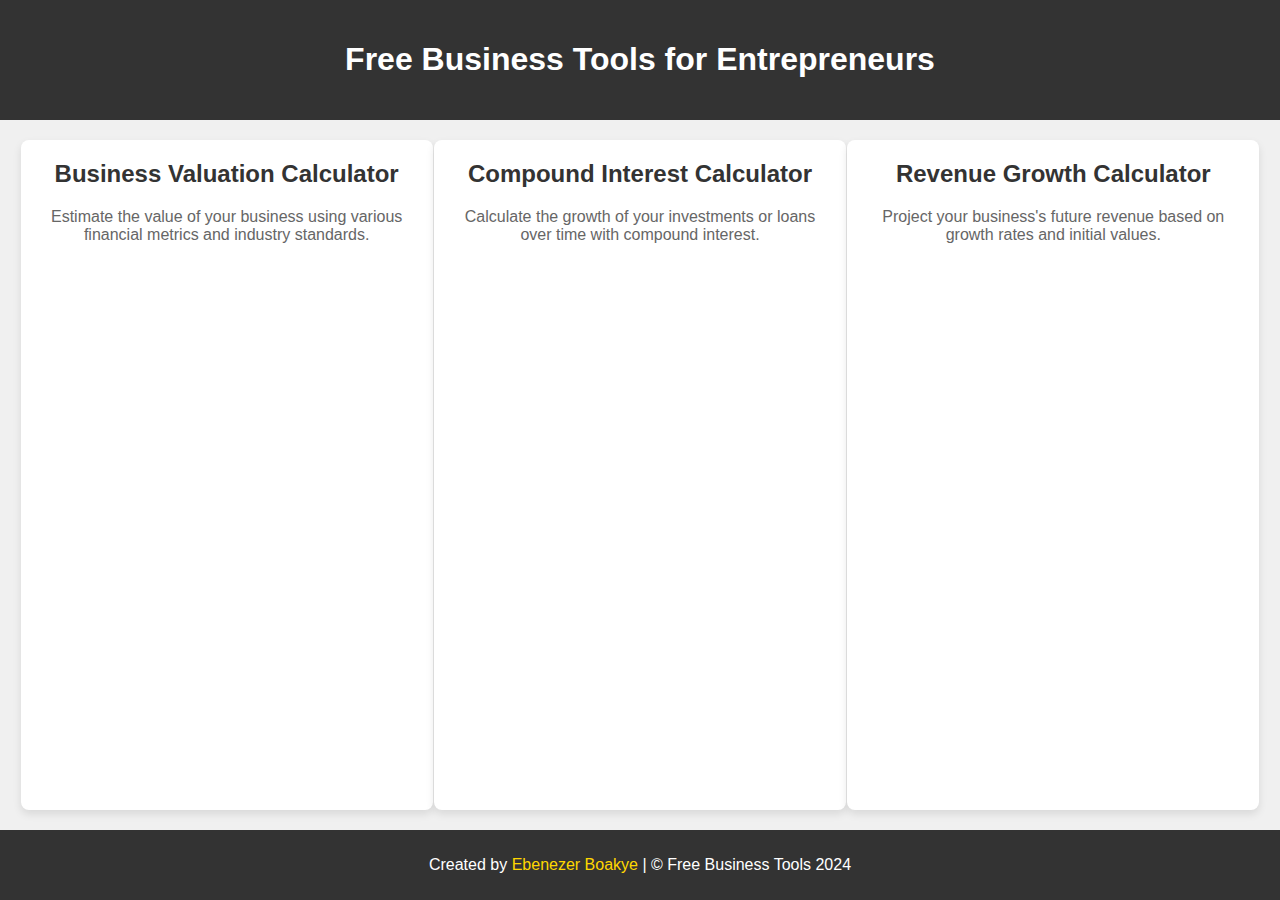
==== index.html @ 95ae4430 "Update landing page banner color and improve responsiveness" ====
<!DOCTYPE html>
<html lang="en">
<head>
    <meta charset="UTF-8">
    <meta name="viewport" content="width=device-width, initial-scale=1.0">
    <title>Free Business Tools</title>
    <link rel="stylesheet" href="styles.css">
</head>
<body>
    <div class="banner">
        <h1>Free Business Tools for Entrepreneurs</h1>
    </div>
    <div class="tools-container">
        <div class="tool" onclick="location.href='business-valuation-calculator.html';">
            <h2>Business Valuation Calculator</h2>
            <p>Estimate the value of your business using various financial metrics and industry standards.</p>
        </div>
        <div class="tool" onclick="location.href='compound-interest-calculator.html';">
            <h2>Compound Interest Calculator</h2>
            <p>Calculate the growth of your investments or loans over time with compound interest.</p>
        </div>
        <div class="tool" onclick="location.href='revenue-growth-calculator.html';">
            <h2>Revenue Growth Calculator</h2>
            <p>Project your business's future revenue based on growth rates and initial values.</p>
        </div>
    </div>
    <footer class="footer">
        <p>Created by <a href="https://eboakye.me/#home">Ebenezer Boakye</a> | &copy; Free Business Tools 2024</p>
    </footer>
</body>
</html>
---- styles.css ----
/* Homepage css */

body {
    font-family: Arial, sans-serif;
    margin: 0;
    padding: 0;
    background-color: #f0f0f0;
    display: flex;
    flex-direction: column;
    min-height: 100vh;
}
.banner {
    background-color: #333;
    color: white;
    text-align: center;
    padding: 20px;
}
.banner a, .footer a {
    color: #ffd700;
    text-decoration: none;
}
.tools-container {
    display: flex;
    justify-content: space-around;
    padding: 20px;
    flex-grow: 1;
}
.tool {
    background-color: white;
    border-radius: 8px;
    padding: 20px;
    width: 30%;
    text-align: center;
    transition: transform 0.3s ease;
    box-shadow: 0 4px 8px rgba(0,0,0,0.1);
}
.tool:hover {
    transform: scale(1.05);
}
.tool h2 {
    margin-top: 0;
    color: #333;
}
.tool p {
    color: #666;
}
.footer {
    background-color: #333;
    color: white;
    text-align: center;
    padding: 10px;
    margin-top: auto;
}
/* Responsive design */
@media screen and (max-width: 480px) {
    .banner h1 {
        font-size: 1.2em;
    }

    .tools-container {
        padding: 10px;
    }

    .tool {
        width: calc(100% - 20px);
        padding: 15px;
        margin: 10px 0;
    }

    .tool h2 {
        font-size: 1.1em;
        margin-bottom: 5px;
    }

    .tool p {
        font-size: 0.9em;
        margin: 0;
    }

    .footer p {
        font-size: 0.8em;
    }
}
/* End of Homepage css */
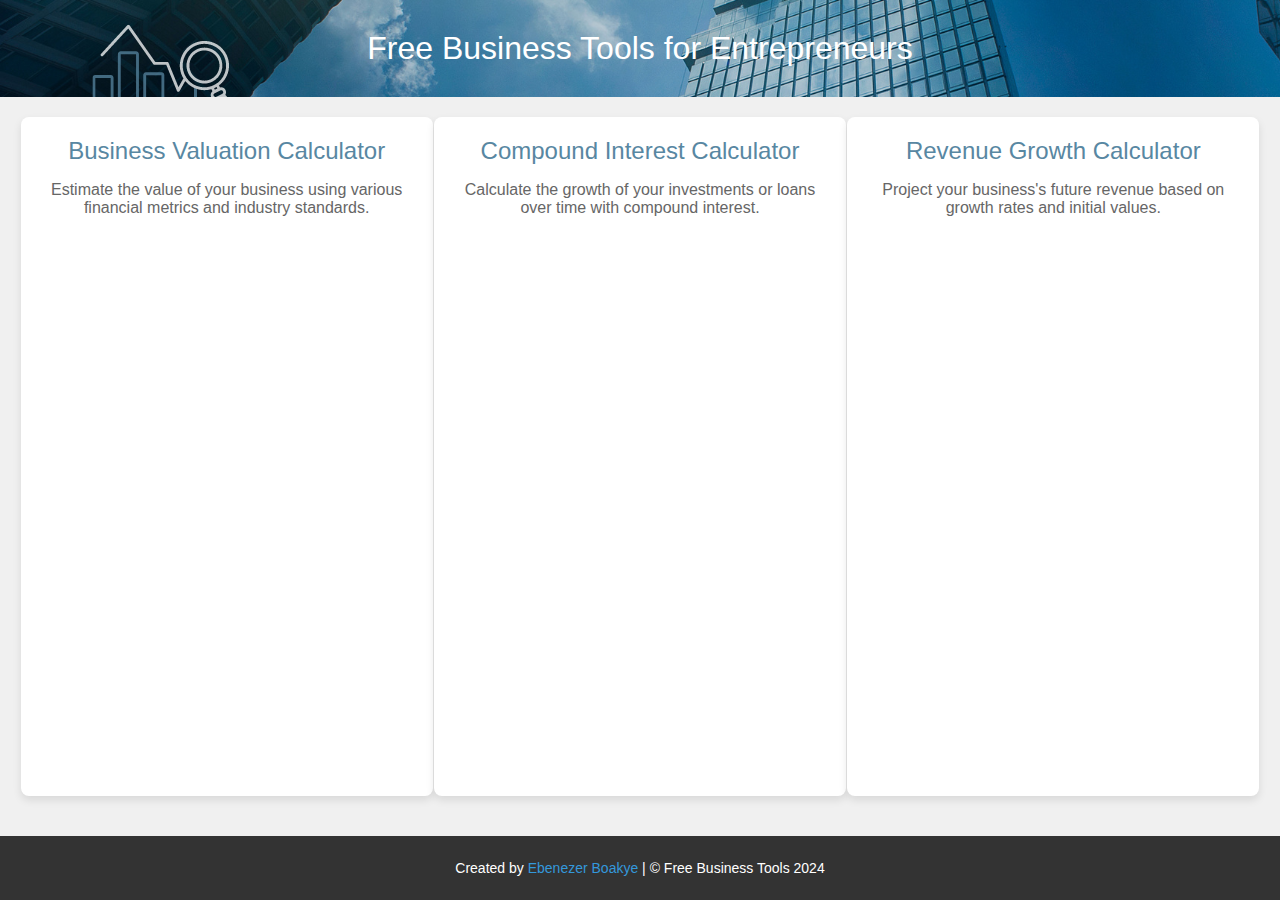
==== commit 51f4fc2a: "Update landing page banner color and improve responsiveness" ====
--- a/index.html
+++ b/index.html
@@ -6,20 +6,20 @@
     <title>Free Business Tools</title>
     <link rel="stylesheet" href="styles.css">
 </head>
-<body>
+<body class="home">
     <div class="banner">
         <h1>Free Business Tools for Entrepreneurs</h1>
     </div>
     <div class="tools-container">
-        <div class="tool" onclick="location.href='business-valuation-calculator.html';">
+        <div class="tool" onclick="location.href='business_valuation.html';">
             <h2>Business Valuation Calculator</h2>
             <p>Estimate the value of your business using various financial metrics and industry standards.</p>
         </div>
-        <div class="tool" onclick="location.href='compound-interest-calculator.html';">
+        <div class="tool" onclick="location.href='compound_interest.html';">
             <h2>Compound Interest Calculator</h2>
             <p>Calculate the growth of your investments or loans over time with compound interest.</p>
         </div>
-        <div class="tool" onclick="location.href='revenue-growth-calculator.html';">
+        <div class="tool" onclick="location.href='revenue_growth.html';">
             <h2>Revenue Growth Calculator</h2>
             <p>Project your business's future revenue based on growth rates and initial values.</p>
         </div>
--- a/styles.css
+++ b/styles.css
@@ -1,7 +1,7 @@
 
 /* Homepage css */
 
-body {
+.home {
     font-family: Arial, sans-serif;
     margin: 0;
     padding: 0;
@@ -10,15 +10,12 @@
     flex-direction: column;
     min-height: 100vh;
 }
+/* Remove the closing curly brace */
 .banner {
-    background-color: #333;
+    background-image: url(static/asssets/banner1.png);
     color: white;
     text-align: center;
     padding: 20px;
-}
-.banner a, .footer a {
-    color: #ffd700;
-    text-decoration: none;
 }
 .tools-container {
     display: flex;
@@ -40,7 +37,7 @@
 }
 .tool h2 {
     margin-top: 0;
-    color: #333;
+    color:#5887a2;
 }
 .tool p {
     color: #666;
@@ -82,4 +79,411 @@
         font-size: 0.8em;
     }
 }
-/* End of Homepage css */+/* End of Homepage css */
+/* Home Button Styling */
+.home-button {
+    display: inline-block;
+    margin: 20px;
+    padding: 10px 15px;
+    background-color: #3498db;
+    color: #fff;
+    text-decoration: none;
+    font-size: 16px;
+    border-radius: 4px;
+}
+
+.home-button:hover {
+    background-color: #2980b9;
+}
+
+/* revenue_growth styling */
+/* Base styles */
+.rev {
+    margin: 0;
+    font-family: 'Segoe UI', Tahoma, Geneva, Verdana, sans-serif;
+    background-color: #f4f7f9;
+    color: #333;
+}
+
+.calculator-container {
+    display: flex;
+    flex-direction: column;
+    max-width: 1200px;
+    margin: 20px auto;
+    padding: 20px;
+    box-sizing: border-box;
+    background-color: #fff;
+    border-radius: 8px;
+    box-shadow: 0 2px 5px rgba(0,0,0,0.1);
+}
+
+/* Layout for larger screens */
+@media (min-width: 768px) {
+    .calculator-container {
+        flex-direction: column;
+        align-items: center;
+    }
+    .inner-container {
+        display: flex;
+        flex-direction: row;
+        width: 100%;
+    }
+    .input-section, .chart-section {
+        flex: 1;
+        padding: 20px;
+    }
+    .input-section {
+        max-width: 400px;
+    }
+}
+
+/* Input section styling */
+.input-section {
+    display: flex;
+    flex-direction: column;
+}
+
+.input-section h2 {
+    margin-top: 0;
+    color: #2c3e50;
+}
+
+.input-section label {
+    font-weight: bold;
+    margin-top: 15px;
+}
+
+.input-section input,
+.input-section select,
+.input-section button {
+    width: 100%;
+    padding: 10px;
+    margin-top: 5px;
+    border: 1px solid #ccc;
+    border-radius: 4px;
+    box-sizing: border-box;
+    font-size: 16px;
+}
+
+.input-section button {
+    margin-top: 20px;
+    background-color: #3498db;
+    color: #fff;
+    border: none;
+    cursor: pointer;
+    font-size: 18px;
+    transition: background-color 0.3s;
+}
+
+.input-section button:hover {
+    background-color: #2980b9;
+}
+
+/* Download button styling */
+.download-button {
+    margin-top: 10px;
+    background-color: #2ecc71;
+}
+
+.download-button:hover {
+    background-color: #27ae60;
+}
+
+/* Chart section styling */
+.chart-section {
+    display: flex;
+    flex-direction: column;
+    justify-content: center;
+    align-items: center;
+}
+
+#growthChart {
+    width: 100%;
+    max-width: 1000px;
+    height: 600px;
+}
+
+/* Footer styling */
+.footer {
+    text-align: center;
+    margin-top: 20px;
+    font-size: 14px;
+}
+
+.footer a {
+    color: #3498db;
+    text-decoration: none;
+}
+
+.footer a:hover {
+    text-decoration: underline;
+}
+
+/* Responsive styling for smaller screens */
+@media (max-width: 767px) {
+    .calculator-container {
+        padding: 10px;
+    }
+    .input-section button {
+        font-size: 16px;
+    }
+    #growthChart {
+        height: 400px;
+    }
+    .inner-container {
+        flex-direction: column;
+    }
+}
+/* End of revenue_growth styling */
+
+/*business_valuation styling*/
+.value {
+    margin: 0;
+    font-family: 'Segoe UI', Tahoma, Geneva, Verdana, sans-serif;
+    background-color: #f4f7f9;
+    color: #333;
+}
+
+h2 {
+    text-align: center;
+    margin-top: 20px;
+}
+
+#widget-container {
+    background-color: white;
+    border-radius: 8px;
+    box-shadow: 0 2px 5px rgba(0,0,0,0.1);
+    max-width: 1000px;
+    margin: 0 auto;
+    padding: 20px;
+}
+
+#input-container, #chart-container {
+    width: 100%;
+    box-sizing: border-box;
+}
+
+#input-container {
+    box-shadow: 0 2px 5px rgba(0,0,0,0.1);
+    background-color: #f8f9fa;
+    padding: 20px;
+    border-radius: 8px;
+    max-width: 500px;
+    margin: 0 auto;
+}
+
+#input-container label {
+    display: block;
+    margin-top: 15px;
+    font-weight: bold;
+}
+
+#input-container input {
+    width: 100%;
+    padding: 10px;
+    margin-top: 5px;
+    box-sizing: border-box;
+    border: 1px solid #ced4da;
+    border-radius: 4px;
+}
+
+#input-container button {
+    margin-top: 20px;
+    padding: 12px 20px;
+    cursor: pointer;
+    border: none;
+    border-radius: 4px;
+    background-color: #3498db;
+    color: #fff;
+    font-size: 16px;
+}
+
+#input-container button:hover {
+    background-color: #2980b9;
+}
+
+#download-button {
+    background-color: #28a745;
+    margin-left: 10px;
+}
+
+#download-button:hover {
+    background-color: #218838;
+}
+
+#chart-container {
+    margin-top: 40px;
+    position: relative;
+    height: 500px; /* Added height to ensure the chart displays */
+}
+
+#valuation-chart {
+    width: 100% !important;
+    height: 100% !important; /* Adjusted to fill the parent container */
+}
+
+#current-valuation {
+    text-align: center;
+    margin-bottom: 20px;
+    font-size: 20px;
+}
+
+#valuation-amount {
+    color: #007bff;
+}
+
+.footer {
+    text-align: center;
+    margin-top: 20px;
+    font-size: 14px;
+}
+
+.footer a {
+    color: #3498db;
+    text-decoration: none;
+}
+
+.footer a:hover {
+    text-decoration: underline;
+}
+
+@media (min-width: 768px) {
+    #widget-container {
+        width: 80%;
+    }
+}
+
+@media (min-width: 992px) {
+    #widget-container {
+        width: 70%;
+    }
+}
+/* End of business_valuation styling */
+
+/* compound_interest styling*/
+ /* General Styles */
+.compound{
+    margin: 0;
+    font-family: 'Segoe UI', Tahoma, Geneva, Verdana, sans-serif;
+    background-color: #f4f7f9;
+    color: #333;
+}
+h1, h2, h3 {
+    margin: 10px 0;
+    font-weight: normal;
+}
+/* Title */
+.widget-title {
+    text-align: center;
+    font-size: 2em;
+    margin-bottom: 20px;
+}
+/* Widget Container */
+.widget-container {
+    display: flex;
+    flex-direction: column;
+    align-items: center;
+    max-width: 1200px;
+    margin: 0 auto;
+    padding: 20px;
+    background-color: white;
+    border-radius: 8px;
+    box-shadow: 0 2px 5px rgba(0,0,0,0.1);
+}
+/* Input and Output Sections */
+.input-section, .output-section {
+    width: 100%;
+}
+.input-section {
+    margin-right: 0;
+    box-shadow: 0 2px 5px rgba(0,0,0,0.1);
+    background-color: #f9f9f9;
+    padding: 20px;
+    border-radius: 5px;
+}
+.input-section label {
+    display: block;
+    margin-top: 10px;
+    font-weight: bold;
+}
+.input-section input,
+.input-section select {
+    width: 100%;
+    padding: 8px;
+    margin-top: 5px;
+    border: 1px solid #ccc;
+    border-radius: 4px;
+}
+.input-section button {
+    margin-top: 20px;
+    padding: 10px 15px;
+    cursor: pointer;
+    background-color:  #3498db;
+    color: #fff;
+    border: none;
+    margin-right: 10px;
+    border-radius: 4px;
+}
+.input-section button:hover {
+    background-color: #2980b9;
+}
+/* Output Section */
+.output-section {
+    margin-top: 30px;
+}
+.output-values {
+    display: flex;
+    justify-content: space-around;
+    flex-wrap: wrap;
+    margin-bottom: 20px;
+}
+.output-values h3 {
+    font-size: 1em;
+    margin: 10px;
+}
+.output-values span {
+    color: #007BFF;
+    font-weight: bold;
+}
+/* Canvas Styling */
+#balanceChart {
+    max-height: 600px; /* Increased max height for larger graph */
+}
+/* Footer */
+.footer {
+    text-align: center;
+    margin-top: 20px;
+    font-size: 14px;
+}
+
+.footer a {
+    color: #3498db;
+    text-decoration: none;
+}
+
+.footer a:hover {
+    text-decoration: underline;
+}
+/* Responsive Design */
+@media (min-width: 768px) {
+    .input-section, .output-section {
+        width: 100%;
+    }
+    .widget-container {
+        display: flex;
+        flex-direction: column;
+    }
+}
+@media (min-width: 992px) {
+    .widget-container {
+        flex-direction: column; /* Changed to stack vertically */
+    }
+    .input-section {
+        width: 100%; /* Full width for input section */
+        margin-right: 0;
+    }
+    .output-section {
+        width: 100%; /* Full width for output section */
+        margin-left: 0;
+    }
+}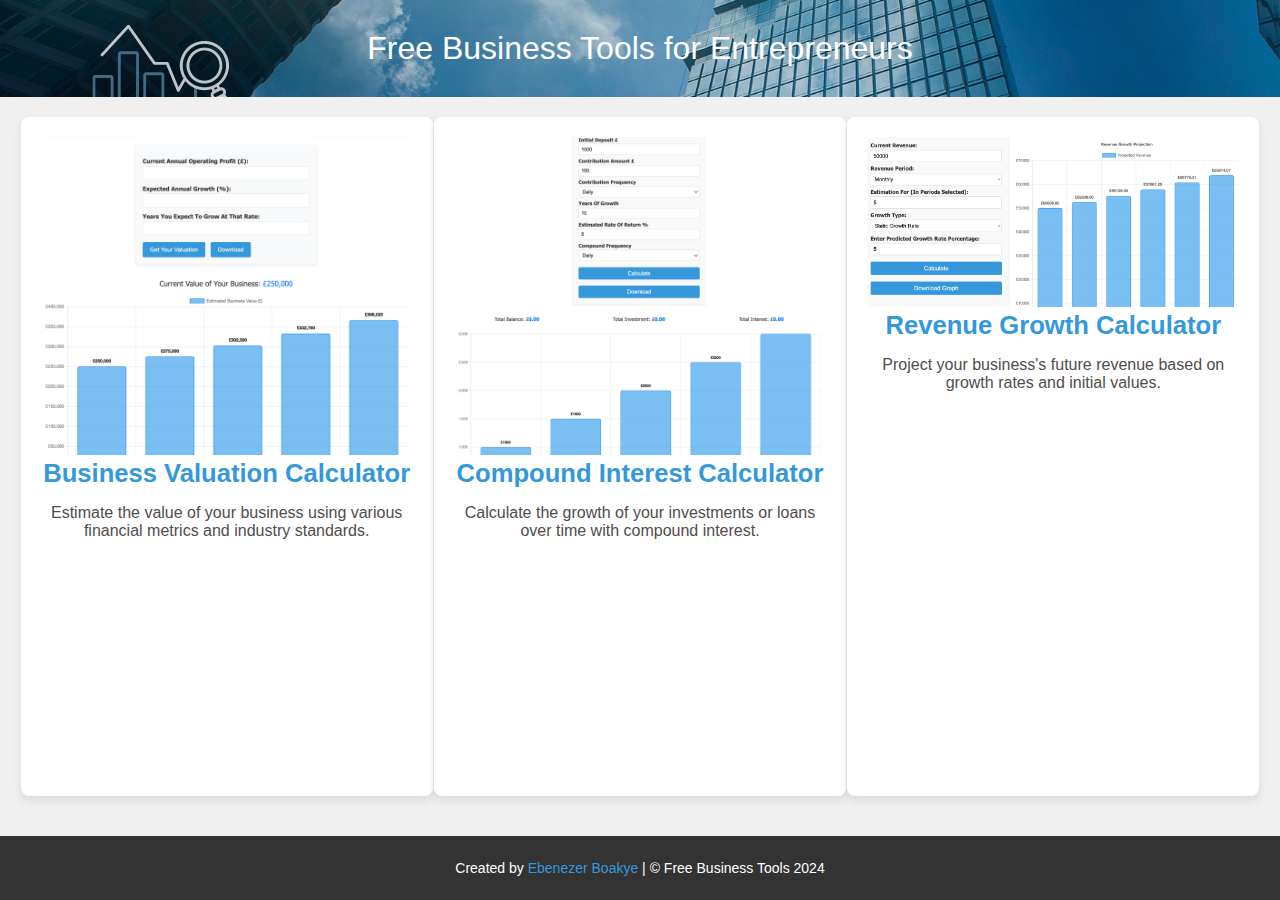
==== commit 2c42569a: "Update chart colors and add border radius for consistency" ====
--- a/index.html
+++ b/index.html
@@ -12,14 +12,17 @@
     </div>
     <div class="tools-container">
         <div class="tool" onclick="location.href='business_valuation.html';">
+            <img src="static/asssets/business_value.png" alt="Compound Interest Calculator">
             <h2>Business Valuation Calculator</h2>
             <p>Estimate the value of your business using various financial metrics and industry standards.</p>
         </div>
         <div class="tool" onclick="location.href='compound_interest.html';">
+            <img src="static/asssets/compound_interest.png" alt="Compound Interest Calculator">
             <h2>Compound Interest Calculator</h2>
             <p>Calculate the growth of your investments or loans over time with compound interest.</p>
         </div>
         <div class="tool" onclick="location.href='revenue_growth.html';">
+            <img src="static/asssets/revenue_growth.png" alt="Revenue Growth Calculator">
             <h2>Revenue Growth Calculator</h2>
             <p>Project your business's future revenue based on growth rates and initial values.</p>
         </div>
--- a/styles.css
+++ b/styles.css
@@ -36,11 +36,19 @@
     transform: scale(1.05);
 }
 .tool h2 {
+    font-weight: bold;
+    font-size: 1.6em;
+    font-style: bold;
     margin-top: 0;
-    color:#5887a2;
+    color:#3498db;
 }
 .tool p {
-    color: #666;
+    color: #504d4d;
+}
+.tool img {
+    width: 100%;
+    height: auto;
+    border-radius: 8px 8px 0 0; /* Rounded corners at the top */
 }
 .footer {
     background-color: #333;
@@ -50,9 +58,10 @@
     margin-top: auto;
 }
 /* Responsive design */
-@media screen and (max-width: 480px) {
-    .banner h1 {
-        font-size: 1.2em;
+@media (max-width: 600px) {
+    .tools-container {
+        flex-direction: column;
+        align-items: center;
     }
 
     .tools-container {
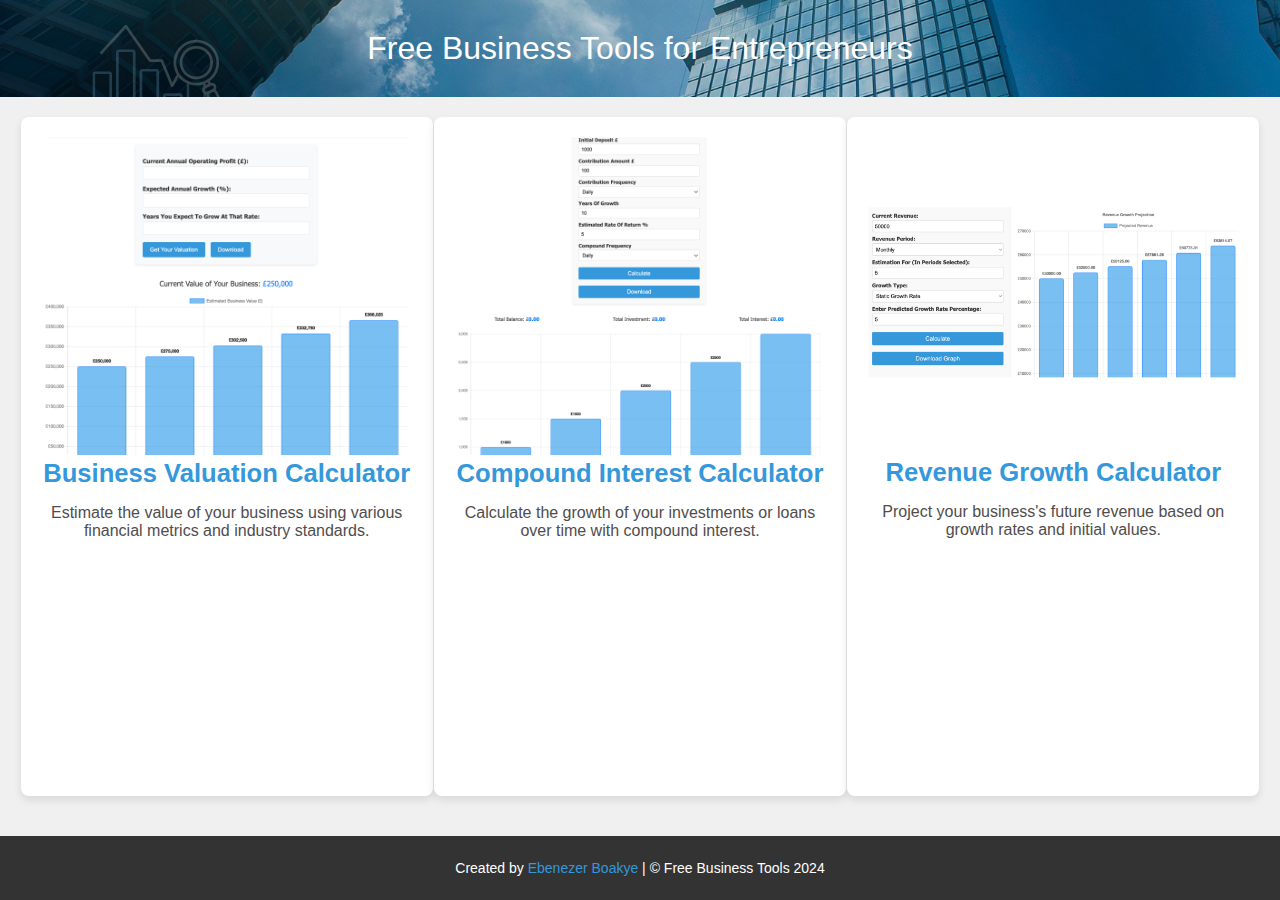
==== commit 14b5f921: "chore: Update landing page banner color, improve responsiveness, and add scroll-to-top button" ====
--- a/index.html
+++ b/index.html
@@ -2,8 +2,9 @@
 <html lang="en">
 <head>
     <meta charset="UTF-8">
+    <title>Free Business Tools</title>
     <meta name="viewport" content="width=device-width, initial-scale=1.0">
-    <title>Free Business Tools</title>
+    <!-- Include your stylesheet -->
     <link rel="stylesheet" href="styles.css">
 </head>
 <body class="home">
@@ -12,7 +13,7 @@
     </div>
     <div class="tools-container">
         <div class="tool" onclick="location.href='business_valuation.html';">
-            <img src="static/asssets/business_value.png" alt="Compound Interest Calculator">
+            <img src="static/asssets/business_value.png" alt="Business Valuation Calculator">
             <h2>Business Valuation Calculator</h2>
             <p>Estimate the value of your business using various financial metrics and industry standards.</p>
         </div>
@@ -22,7 +23,7 @@
             <p>Calculate the growth of your investments or loans over time with compound interest.</p>
         </div>
         <div class="tool" onclick="location.href='revenue_growth.html';">
-            <img src="static/asssets/revenue_growth.png" alt="Revenue Growth Calculator">
+            <img src="static/asssets/revenue_growth2.png" alt="Revenue Growth Calculator">
             <h2>Revenue Growth Calculator</h2>
             <p>Project your business's future revenue based on growth rates and initial values.</p>
         </div>
@@ -30,5 +31,11 @@
     <footer class="footer">
         <p>Created by <a href="https://eboakye.me/#home">Ebenezer Boakye</a> | &copy; Free Business Tools 2024</p>
     </footer>
+
+    <!-- Scroll to Top Button -->
+    <button id="scrollToTopBtn" class="scroll-to-top-btn" aria-label="Scroll to Top">&#8679;</button>
+
+    <!-- Include your script file -->
+    <script src="script_home.js"></script>
 </body>
-</html>+</html>
--- a/styles.css
+++ b/styles.css
@@ -12,7 +12,7 @@
 }
 /* Remove the closing curly brace */
 .banner {
-    background-image: url(static/asssets/banner1.png);
+    background-image: url(static/asssets/banner2.png);
     color: white;
     text-align: center;
     padding: 20px;
@@ -88,6 +88,36 @@
         font-size: 0.8em;
     }
 }
+/* Scroll to Top Button Styles */
+.scroll-to-top-btn {
+    position: fixed;
+    bottom: 60px;
+    right: 20px;
+    display: none; /* Hidden by default */
+    background-color: #3498db;
+    color: #fff;
+    border: none;
+    border-radius: 50%;
+    padding: 15px;
+    font-size: 24px;
+    cursor: pointer;
+    z-index: 100;
+    opacity: 0.8;
+}
+
+/* Hover effect */
+.scroll-to-top-btn:hover {
+    background-color: #2980b9;
+    opacity: 1;
+}
+
+/* Show the button on mobile devices when needed */
+@media (max-width: 600px) {
+    .scroll-to-top-btn.show {
+        display: block;
+    }
+}
+
 /* End of Homepage css */
 /* Home Button Styling */
 .home-button {
@@ -115,8 +145,6 @@
 }
 
 .calculator-container {
-    display: flex;
-    flex-direction: column;
     max-width: 1200px;
     margin: 20px auto;
     padding: 20px;
@@ -126,30 +154,19 @@
     box-shadow: 0 2px 5px rgba(0,0,0,0.1);
 }
 
-/* Layout for larger screens */
-@media (min-width: 768px) {
-    .calculator-container {
-        flex-direction: column;
-        align-items: center;
-    }
-    .inner-container {
-        display: flex;
-        flex-direction: row;
-        width: 100%;
-    }
-    .input-section, .chart-section {
-        flex: 1;
-        padding: 20px;
-    }
-    .input-section {
-        max-width: 400px;
-    }
+/* Added display: flex to .inner-container */
+.inner-container {
+    display: flex;
+    flex-direction: column;
+    align-items: center; /* Center items horizontally */
 }
 
 /* Input section styling */
 .input-section {
     display: flex;
     flex-direction: column;
+    max-width: 400px;
+    width: 100%;
 }
 
 .input-section h2 {
@@ -170,7 +187,6 @@
     margin-top: 5px;
     border: 1px solid #ccc;
     border-radius: 4px;
-    box-sizing: border-box;
     font-size: 16px;
 }
 
@@ -204,6 +220,7 @@
     flex-direction: column;
     justify-content: center;
     align-items: center;
+    width: 100%;
 }
 
 #growthChart {
@@ -226,6 +243,23 @@
 
 .footer a:hover {
     text-decoration: underline;
+}
+
+/* Responsive styling for larger screens */
+@media (min-width: 768px) {
+    .inner-container {
+        flex-direction: row;
+        align-items: flex-start;
+        justify-content: center; /* Centers content horizontally */
+        gap: 20px;
+    }
+    .input-section {
+        max-width: 400px;
+        margin-right: 20px; /* Space between input and chart */
+    }
+    .chart-section {
+        flex: 1;
+    }
 }
 
 /* Responsive styling for smaller screens */
@@ -239,8 +273,24 @@
     #growthChart {
         height: 400px;
     }
-    .inner-container {
-        flex-direction: column;
+}
+
+/* Input field adjustments for mobile */
+@media (max-width: 480px) {
+    .input-section label {
+        font-size: 14px;
+    }
+    .input-section input,
+    .input-section select,
+    .input-section button {
+        font-size: 14px;
+        padding: 10px;
+    }
+    .input-section button {
+        font-size: 16px;
+    }
+    #growthChart {
+        height: 300px;
     }
 }
 /* End of revenue_growth styling */
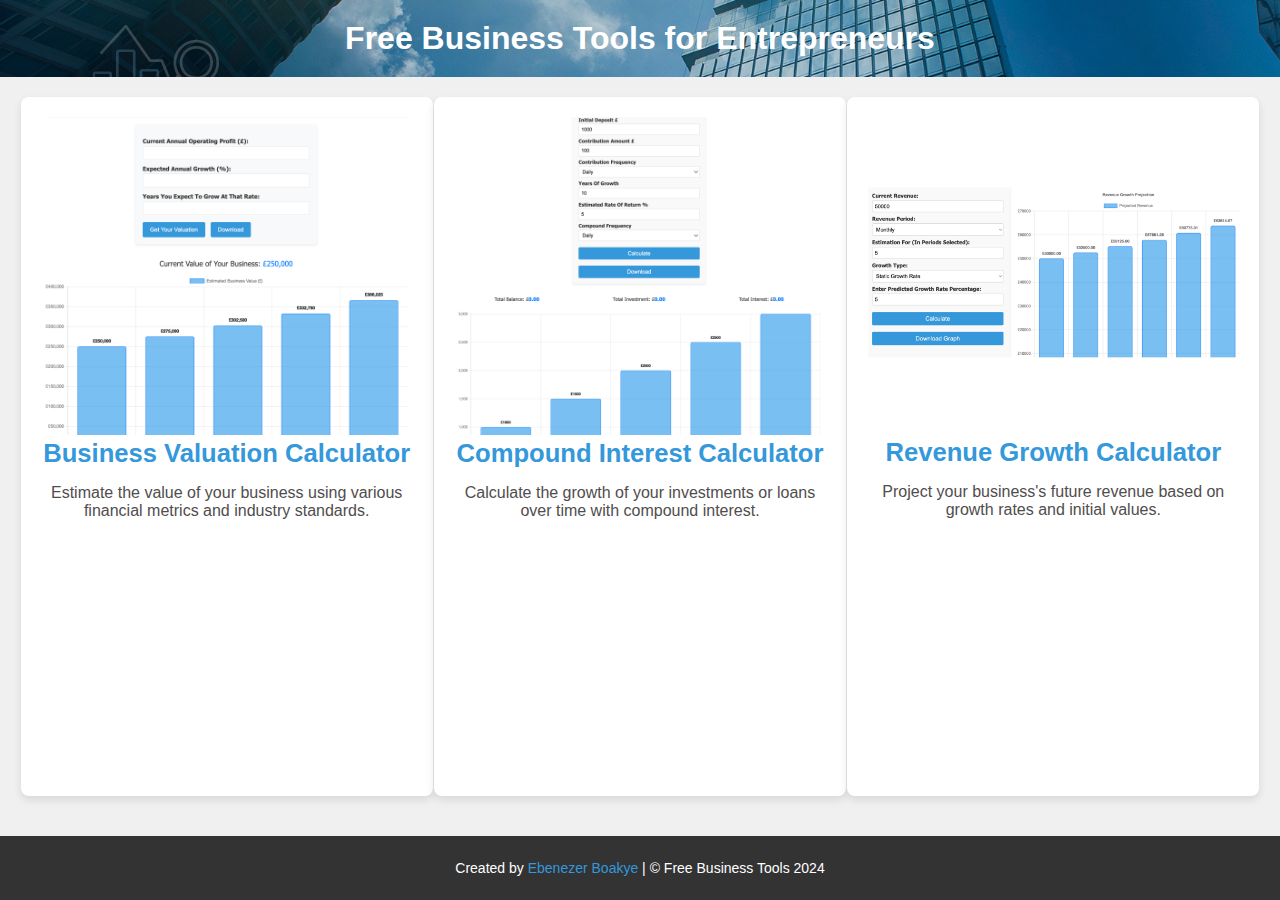
==== commit bcc219e6: "Update landing page banner color and improve responsiveness" ====
--- a/index.html
+++ b/index.html
@@ -9,7 +9,7 @@
 </head>
 <body class="home">
     <div class="banner">
-        <h1>Free Business Tools for Entrepreneurs</h1>
+        <h1>Free Business Tools for <span>Entrepreneurs</span></h1>
     </div>
     <div class="tools-container">
         <div class="tool" onclick="location.href='business_valuation.html';">
--- a/styles.css
+++ b/styles.css
@@ -16,6 +16,14 @@
     color: white;
     text-align: center;
     padding: 20px;
+}
+.banner h1 {
+    font-size: 2.0em;
+    font-weight: bold;
+    margin: 0;
+}
+.banner span {
+    color: white; /* Will experiment with different colours*/
 }
 .tools-container {
     display: flex;
@@ -153,7 +161,12 @@
     border-radius: 8px;
     box-shadow: 0 2px 5px rgba(0,0,0,0.1);
 }
-
+.calculator-container h2 {
+    text-align: center;
+    font-weight: bold;
+    color: #3498db;
+    margin-top: 0;
+}
 /* Added display: flex to .inner-container */
 .inner-container {
     display: flex;
@@ -303,9 +316,11 @@
     color: #333;
 }
 
-h2 {
-    text-align: center;
-    margin-top: 20px;
+.value h2 {
+    text-align: center;
+    font-weight: bold;
+    color: #3498db;
+    margin-top: 0;
 }
 
 #widget-container {
@@ -434,7 +449,9 @@
 /* Title */
 .widget-title {
     text-align: center;
-    font-size: 2em;
+    color: #3498db;
+    font-weight: bold;
+    font-size: 1.7em;
     margin-bottom: 20px;
 }
 /* Widget Container */
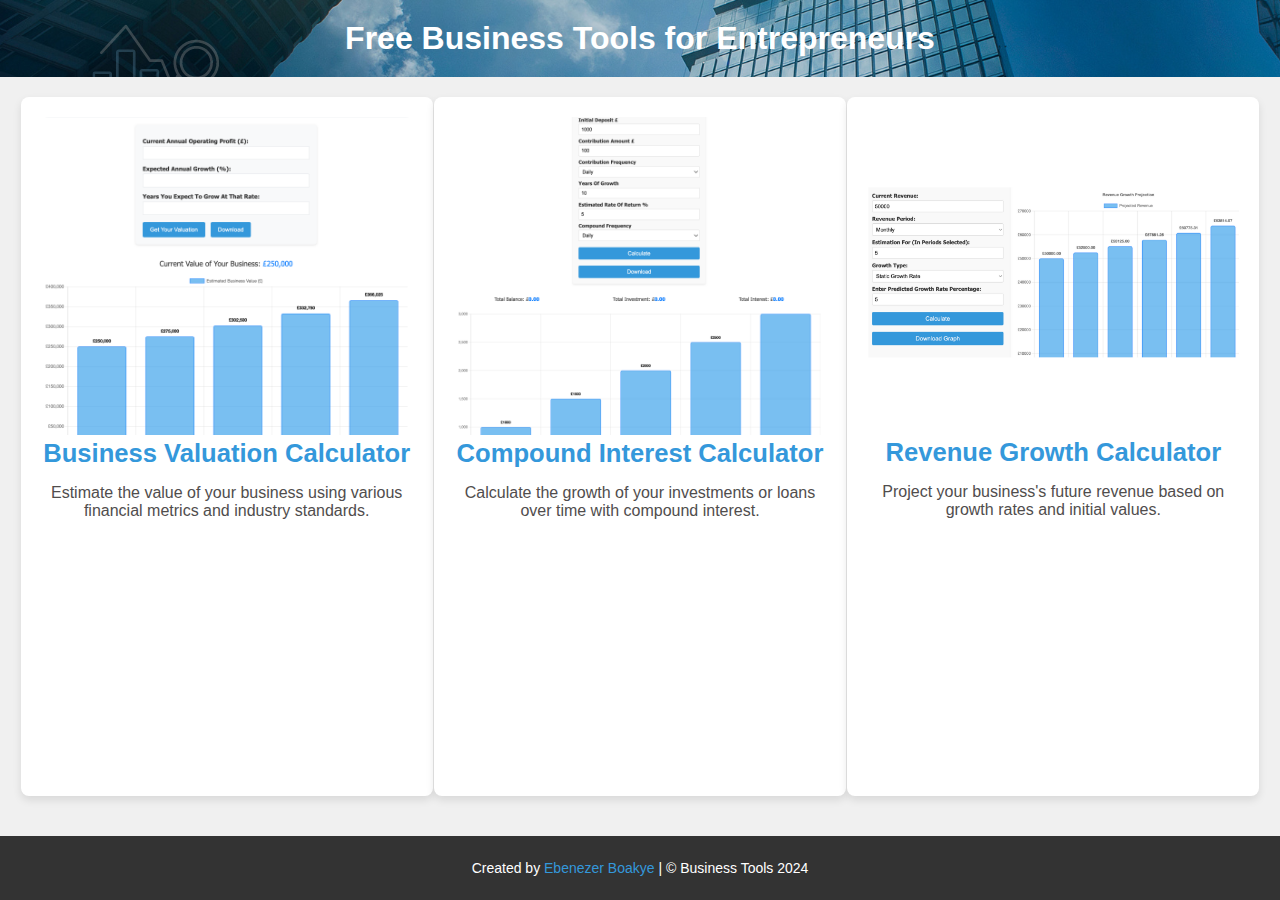
==== commit a8a3fd56: "Update footer with revised copyright information" ====
--- a/index.html
+++ b/index.html
@@ -2,6 +2,7 @@
 <html lang="en">
 <head>
     <meta charset="UTF-8">
+    <link rel="icon" type="image/png" href="static/asssets/btoolz.png">
     <title>Free Business Tools</title>
     <meta name="viewport" content="width=device-width, initial-scale=1.0">
     <!-- Include your stylesheet -->
@@ -29,7 +30,7 @@
         </div>
     </div>
     <footer class="footer">
-        <p>Created by <a href="https://eboakye.me/#home">Ebenezer Boakye</a> | &copy; Free Business Tools 2024</p>
+        <p>Created by <a href="https://eboakye.me/#home">Ebenezer Boakye</a> | &copy; Business Tools 2024</p>
     </footer>
 
     <!-- Scroll to Top Button -->
--- a/styles.css
+++ b/styles.css
@@ -562,4 +562,10 @@
         width: 100%; /* Full width for output section */
         margin-left: 0;
     }
+}
+/* End of compound_interest styling */
+
+/* how to Use htu_bvaluation styling */
+#widget-container h3  {
+    color: #3498db; 
 }